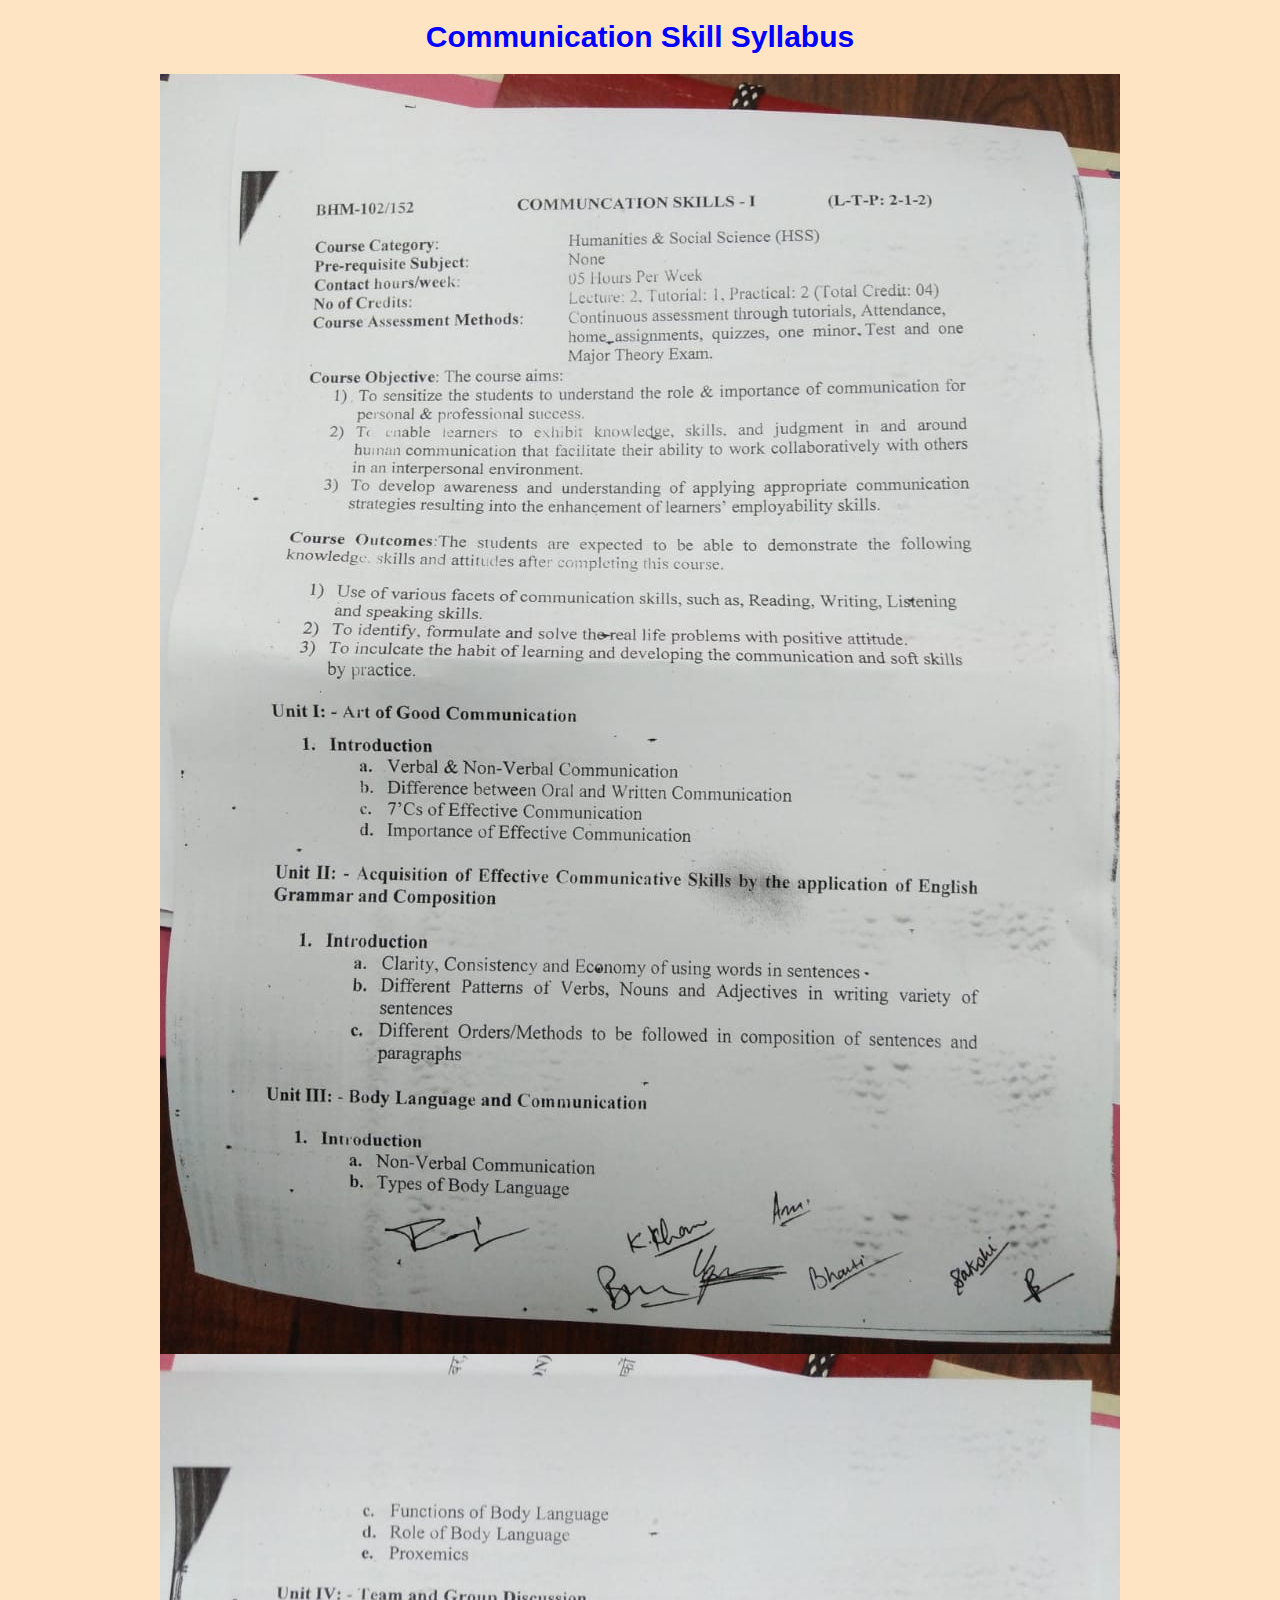
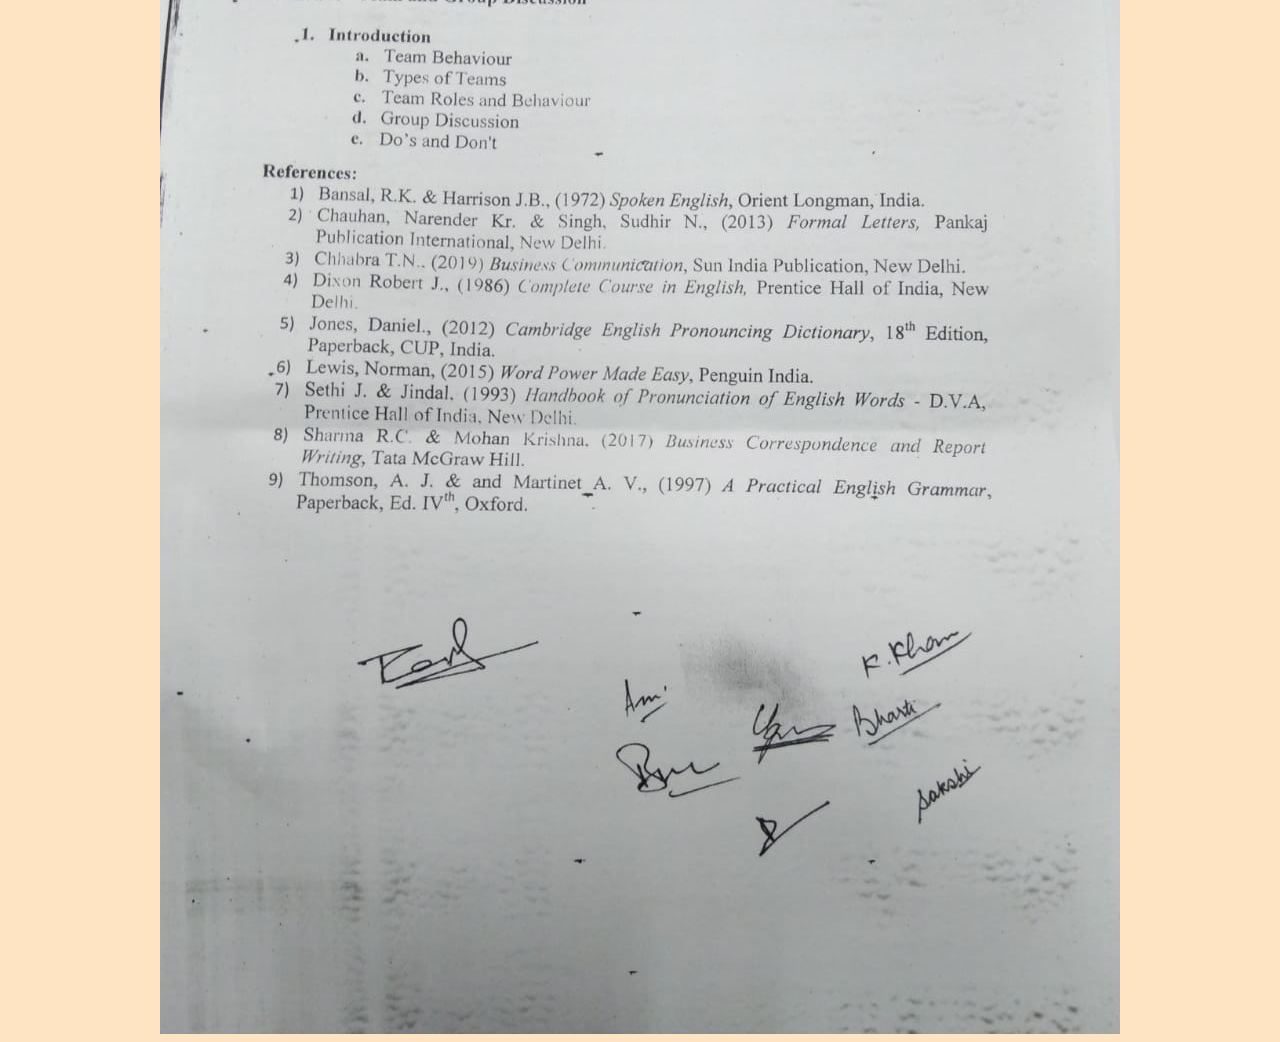
==== Communication Skill.html @ df70c7b0 "first commit" ====
<!DOCTYPE html>
<html lang="en">
<head>
    <meta charset="UTF-8">
    <meta http-equiv="X-UA-Compatible" content="IE=edge">
    <meta name="viewport" content="width=device-width, initial-scale=1.0">
    <title>>Communication Skill Syllabus</title>
    <style>
        body
        {
            background-color: bisque;
        }
        h1{
            font-size: 30px;
            text-align: center;
            font-family: 'Segoe UI', Tahoma, Geneva, Verdana, sans-serif;
            color: blue;
        }
        img{
            display: block;
        margin-left: auto;
        margin-right: auto;
        width: auto;
        }
    </style>
</head>
<body>
    <h1>Communication Skill Syllabus</h1>
    <img src="/Communication Skill 1.jpeg" alt="Technical Writing">
    <img src="/Communication Skill 2.jpeg" alt="Technical Writing">
    


    
</body>
</html>
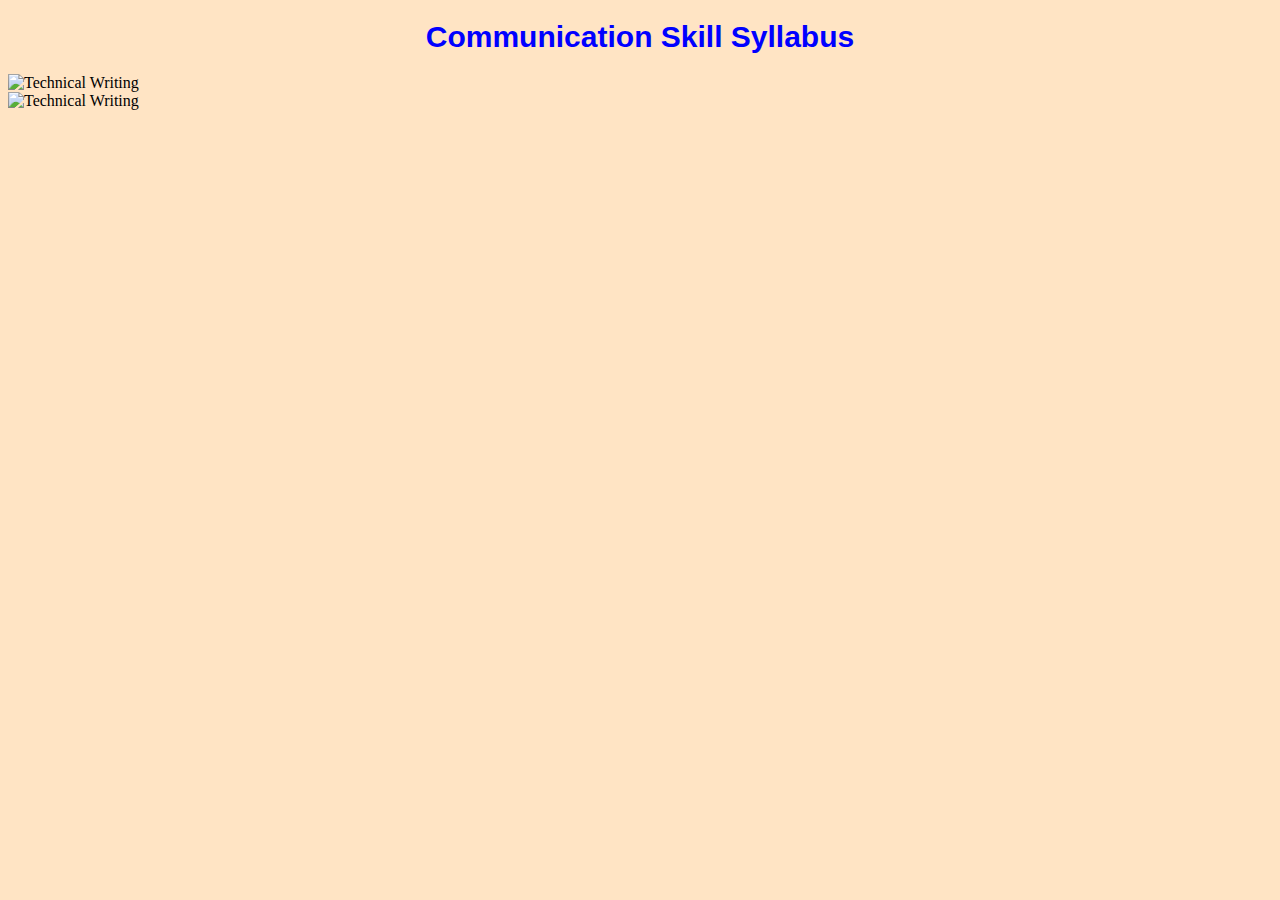
==== commit f0d3cc44: "Update Communication Skill.html" ====
--- a/Communication Skill.html
+++ b/Communication Skill.html
@@ -26,11 +26,11 @@
 </head>
 <body>
     <h1>Communication Skill Syllabus</h1>
-    <img src="/Communication Skill 1.jpeg" alt="Technical Writing">
-    <img src="/Communication Skill 2.jpeg" alt="Technical Writing">
+    <img src="https://github.com/Anubhavgupta14/Class-Syllabus-and-TT/raw/master/Communication%20Skill%201.jpeg" alt="Technical Writing">
+    <img src="https://github.com/Anubhavgupta14/Class-Syllabus-and-TT/raw/master/Communication%20Skill%202.jpeg" alt="Technical Writing">
     
 
 
     
 </body>
-</html>+</html>
